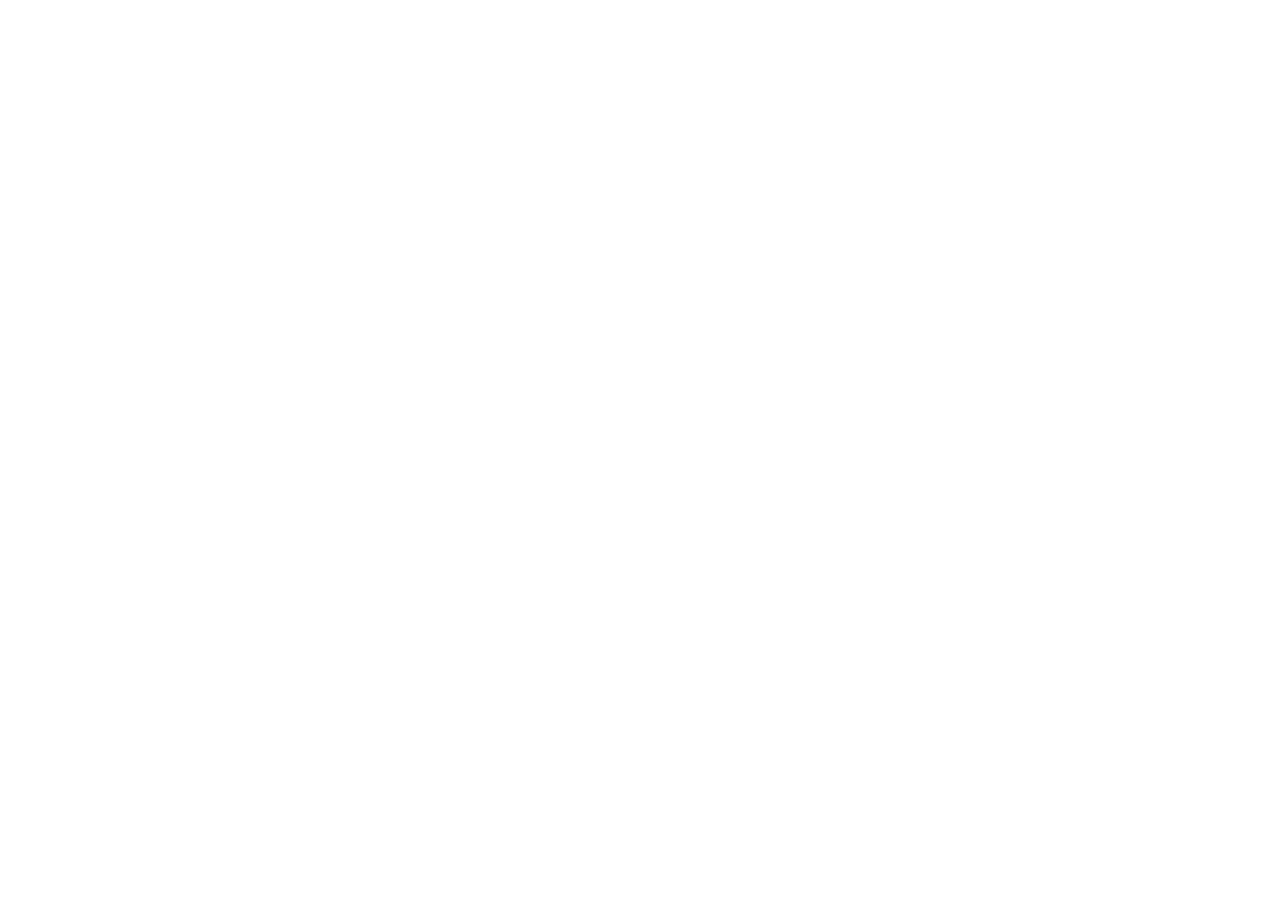
==== index.html @ dbe3b303 "first commit" ====
<!DOCTYPE html>
<html lang="en">

<head>
    <meta charset="UTF-8">
    <meta http-equiv="X-UA-Compatible" content="IE=edge">
    <meta name="viewport" content="width-device-width, initial-scale-1.0">
    <title>Website </title>
    <link rel="stylesheet" href="style.css">
</head>
<body>

    <header>
        
        <h2 class="logo">Logo</h2>
        <nav class="navigation" >
            <a class="short"href="#">Home</a>
            <a class="short" href="#">About</a>
            <a class="long"href="#">Services</a>
            <a class="long"href="#">Contact</a>
            <button class="btnLogin-popup">Login</button>
        </nav>
    </header>

    <div class="wrapper">
        <span class="icon-close"><ion-icon name="close-outline"></ion-icon></span>
        <div class="form-box login">
            <h2>Login</h2>
            <form action="#">
                <div class="input-box">
                    <span class="icon"><ion-icon name="mail-outline"></ion-icon></span>
                    <input type="email" required>
                    <label>Email</label>
                </div>
                <div class="input-box">
                    <span class="icon"><ion-icon name="lock-closed-outline"></ion-icon></span>
                    <input type="password" required>
                    <label>Password</label>
                </div>
                <div class="remember-forgot">
                    <label><input type="checkbox">Remember me</label>
                    <a href="#">Forgot Password?</a>
                </div>
                <button type="submit" class="btn">Login</button>
                <div class="login-register">
                    <p>Don't have an account? <a href="#" class="register-link">Register</a></p>
                </div>
            </form>
        </div>
        <div class="form-box register">
            <h2>Registration</h2>
            <form action="#">
                <div class="input-box">
                    <span class="icon"><ion-icon name="person-outline"></ion-icon></span>
                    <input type="text" required>
                    <label>Name</label>
                </div>
                <div class="input-box">
                    <span class="icon"><ion-icon name="mail-outline"></ion-icon></span>
                    <input type="email" required>
                    <label>Email</label>
                </div>
                <div class="input-box">
                    <span class="icon"><ion-icon name="lock-closed-outline"></ion-icon></span>
                    <input type="password" required>
                    <label>Password</label>
                </div>
                <div class="remember-forgot">
                    <label><input type="checkbox">I agree to the terms & conditions</label>
                    
                </div>
                <button type="submit" class="btn">Register</button>
                <div class="login-register">
                    <p>Already have an account? <a href="#" class="login-link">Login</a></p>
                </div>
            </form>
        </div>
    </div>
    <script type="module" src="https://unpkg.com/ionicons@7.1.0/dist/ionicons/ionicons.esm.js"></script>
    <script nomodule src="https://unpkg.com/ionicons@7.1.0/dist/ionicons/ionicons.js"></script>
    <script src="scripts.js"></script>
</body>
</html>
---- style.css ----
*{
    margin: 0;
    padding: 0;
    box-sizing: border-box;
    font-family: 'Poppins', sans-serif;
}

body{
    display: flex;
    justify-content: center;
    align-items: center;
    min-height: 100vh;
    background: url('https://coolbackgrounds.io/images/backgrounds/index/ranger-4df6c1b6.png') no-repeat,100% ;
    background-size: cover;
    background-position: center;
}

header {
    position: fixed;
    top: 0;
    left: 0;
    width: 100%;
    padding: 20px 100px;
    display: flex;
    justify-content: space-between;
    align-items: center;
    z-index:99 ;
}

.logo {
    font-size: 2em;
    color: #fff;
    user-select: none;
}

.navigation a {
    position: relative;
    font-size: 1.1em;
    color: #fff;
    text-decoration: none;
    font-weight: 500;
    margin-left: 40px;
}

.navigation .btnLogin-popup {
    width: 130px;
    height: 50px;
    background: transparent;
    border: 2px solid #fff;
    outline: none;
    border-radius: 6px;
    cursor: pointer;
    font-size: 1.1em;
    color: #fff;
    font-weight: 500;
    margin-left: 40px;
    transition: .5s;
}

.navigation .btnLogin-popup:hover {
    background: #fff;
    color: #162938;
}

.navigation a::after{
   content: '';
   position: absolute;
   left: 0;
   bottom: -6px;
   width: 100%;
   height: 3px;
   background:#fff;
   border-radius: 5px;
   transform-origin: right;
   transform: scaleX(0);
   transition: transform .5s;
}

.navigation a:hover::after{
    transform: scaleX(1);
}
.wrapper {
    position: relative;
    width: 400px;
    height: 440px;
    background: transparent;
    border: 2px solid rgba(255,255,255,.5);
    border-radius: 20px;
    backdrop-filter: blur(20px);
    box-shadow: 0 0 30px rgba(0,0,0,.5);
    display: flex;
    justify-content: center;
    align-items: center;
    overflow: hidden; 
    margin-top: 100px;
    transform: scale(0);
    transition:  transform .5s ease, height .2s ease;
}

.wrapper.active {
    height: 520px;
}

.wrapper.active .form-box.login{
    transition: none;
    transform: translateX(400px);
}

.wrapper.active .form-box.register{
    transition: none;
    transform: translateX(400px);
}

.wrapper .form-box.login {
    transition: transform .18s ease;
    transform: translateX(0);
}

.wrapper .form-box.register {
    transition: none;
    position: absolute;
    transform: translateX(400px);
}
.wrapper .form-box {
    width: 100%;
    padding: 40px;
}
.form-box h2 {
  font-size: 2em;
  color: #162938;
  text-align: center;  
}

.input-box {
    position: relative;
    width: 100%;
    height: 50px;
    border-bottom: 2px solid #162938;
    margin: 30px 0;
}

.input-box label{
    position: absolute;
    top: 50%;
    left: 5px;
    transform: translateY(-50%);
    font-size: 1em;
    color: #162938;
    font-weight: 500 ;
    pointer-events: none;
    transition: .5s;
}
.input-box input {
    width: 100%;
    height: 100%;
    background: transparent;
    border: none;
    outline: none;
    font-size: 1em;
    color: #162938;
    font-weight:600 ;
    padding: 0 35px 0 5px;
}

.input-box input:focus~label,
.input-box input:valid~label {
    top: -5px;
}
.input-box .icon {
    position: absolute;
    right: 8px;
    font-size: 1.2em;
    color: #162938;
    line-height: 57px;
}

.remember-forgot {
    font-size: .9em;
    color: #162938;
    font-weight: 500;
    margin: -15px 0 15px;
    display: flex;
    justify-content: space-between;
}
.remember-forgot label input{
    accent-color: #162938;
    margin-right: 3px;
}

.remember-forgot a {
    color: #162938;
    text-decoration: none;
}
.remember-forgot a:hover{
    text-decoration: underline;
}

.btn {
    width: 100%;
    height: 45px;
    background: #162938;
    border: none;
    outline: none; 
    border-radius: 6px;
    cursor: pointer;
    font-size: 1em;
    color: #fff;
    font-weight: 500;
}

.login-register {
   font-size: .9em;
   color: #162938;
   text-align: center;
   font-weight: 500;
   margin: 25px 0 10px; 
}

.login-register p a {
    color: #162938;
    text-decoration: none;
    font-weight: 600;
}

.login-register p a:hover{
    text-decoration: underline;
}

.wrapper .icon-close {
    position: absolute;
    top: 0;
    right: 0;
    width: 45px;
    height: 45px;
    background: #162938;
    font-size: 2em;
    color: #fff;
    display: flex;
    justify-content: center;
    align-items: center;
    border-bottom-left-radius: 20px;
    cursor: pointer;
    z-index: 1;
}

.wrapper .form-box.login {
    
}

.wrapper .form-box.register{
    position: absolute;
    transform: translateX(400px); 
}

.wrapper.active-popup {
    transform: scale(1);
}
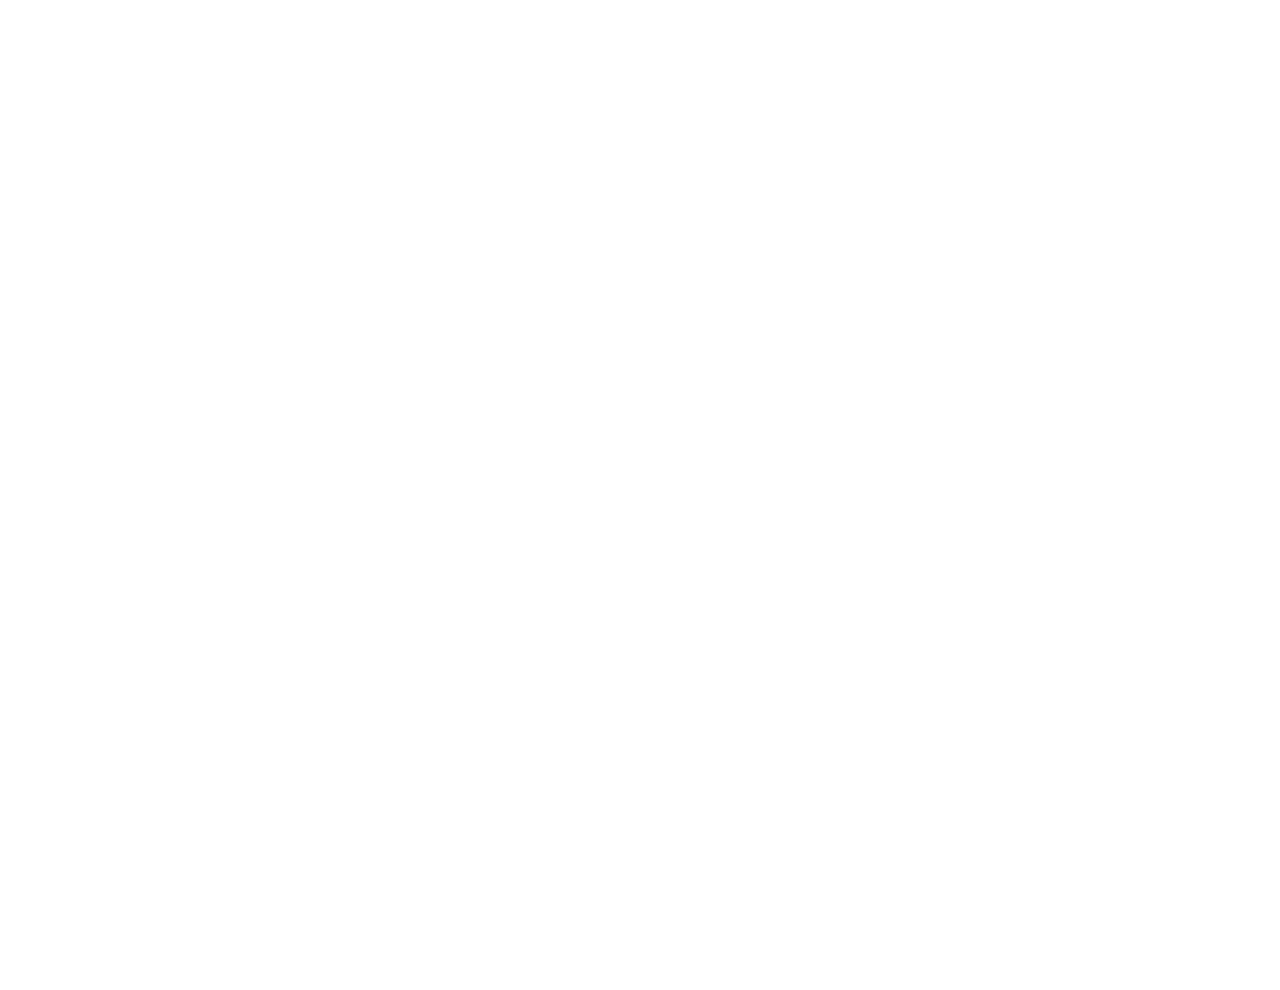
==== commit e069e766: "commit" ====
--- a/index.html
+++ b/index.html
@@ -1,83 +1,109 @@
 <!DOCTYPE html>
 <html lang="en">
-
 <head>
-    <meta charset="UTF-8">
-    <meta http-equiv="X-UA-Compatible" content="IE=edge">
-    <meta name="viewport" content="width-device-width, initial-scale-1.0">
-    <title>Website </title>
-    <link rel="stylesheet" href="style.css">
+  <title>Website</title>
+  <meta charset="utf-8">
+  <meta name="viewport" content="width=device-width, initial-scale=1">
+  <link rel="stylesheet" href="https://cdn.jsdelivr.net/npm/bootstrap@4.6.2/dist/css/bootstrap.min.css">
+  <script src="https://cdn.jsdelivr.net/npm/jquery@3.6.4/dist/jquery.slim.min.js"></script>
+  <script src="https://cdn.jsdelivr.net/npm/popper.js@1.16.1/dist/umd/popper.min.js"></script>
+  <script src="https://cdn.jsdelivr.net/npm/bootstrap@4.6.2/dist/js/bootstrap.bundle.min.js"></script>
+  <link rel="stylesheet" href="styles.css">
 </head>
 <body>
 
-    <header>
-        
-        <h2 class="logo">Logo</h2>
-        <nav class="navigation" >
-            <a class="short"href="#">Home</a>
-            <a class="short" href="#">About</a>
-            <a class="long"href="#">Services</a>
-            <a class="long"href="#">Contact</a>
-            <button class="btnLogin-popup">Login</button>
-        </nav>
-    </header>
+  <nav class ="navbar navbar-expand-xl navbar-dark bg-transparent", class="navigation", style="color:#fff;">
+  <a class ="navbar-brand" href ="#"> Website Name </a>
+  <button class ="navbar-toggler" type ="button" data-toggle ="collapse" data-target ="#colNav">
+  <span class ="navbar-toggler-icon"></span>
+  </button>
+  <div class ="collapse navbar-collapse" id ="colNav">
+  <ul class ="navbar-nav">
+  <li class ="nav-item">
+  <a class ="nav-link" href="#" style="color:
+  #fff;"> Home </a>
+  </li>
+  <li class ="nav-item">
+  <a class ="nav-link" href ="#" style="color:
+  #fff;"> About</a>
+  </li>
+  <li class ="nav-item">
+  <a class ="nav-link" href ="#" style="color:
+  #fff;"> Services  </a>
+  </li>
+  <li class ="nav-item">
+  <a class ="nav-link" href ="#" style="color:
+  #fff;"> Contact  </a>
+  </li>
+  <li class="nav-item">
+    <button class="btnLogin-popup" >Login</button>
+  </li>
+  </ul>
+  </div>
+  </nav>
+<br>
+<div class="body">
+<div class="wrapper">
+    <span class="icon-close"><ion-icon name="close-outline"></ion-icon></span>
+    <div class="form-box login">
+        <h2>Login</h2>
+        <form action="#">
+            <div class="input-box">
+                <span class="icon"><ion-icon name="mail-outline"></ion-icon></span>
+                <input type="email" required>
+                <label>Email</label>
+            </div>
+            <div class="input-box">
+                <span class="icon"><ion-icon name="lock-closed-outline"></ion-icon></span>
+                <input type="password" required>
+                <label>Password</label>
+            </div>
+            <div class="remember-forgot">
+                <label><input type="checkbox">Remember me</label>
+                <a href="#">Forgot Password?</a>
+            </div>
+            <button type="submit" class="btn">Login</button>
+            <div class="login-register">
+                <p>Don't have an account? <a href="#" class="register-link">Register</a></p>
+            </div>
+        </form>
+    </div>
+    <div class="form-box register">
+        <h2>Registration</h2>
+        <form action="#">
+            <div class="input-box">
+                <span class="icon"><ion-icon name="person-outline"></ion-icon></span>
+                <input type="text" required>
+                <label>Name</label>
+            </div>
+            <div class="input-box">
+                <span class="icon"><ion-icon name="mail-outline"></ion-icon></span>
+                <input type="email" required>
+                <label>Email</label>
+            </div>
+            <div class="input-box">
+                <span class="icon"><ion-icon name="lock-closed-outline"></ion-icon></span>
+                <input type="password" required>
+                <label>Password</label>
+            </div>
+            <div class="remember-forgot">
+                <label><input type="checkbox">I agree to the terms & conditions</label>
+                
+            </div>
+            <button type="submit" class="btn">Register</button>
+            <div class="login-register">
+                <p>Already have an account? <a href="#" class="login-link">Login</a></p>
+            </div>
+        </form>
+    </div>
+</div>
+</div>
+<script type="module" src="https://unpkg.com/ionicons@7.1.0/dist/ionicons/ionicons.esm.js"></script>
+<script nomodule src="https://unpkg.com/ionicons@7.1.0/dist/ionicons/ionicons.js"></script>
+<script src="scripts.js"></script>
 
-    <div class="wrapper">
-        <span class="icon-close"><ion-icon name="close-outline"></ion-icon></span>
-        <div class="form-box login">
-            <h2>Login</h2>
-            <form action="#">
-                <div class="input-box">
-                    <span class="icon"><ion-icon name="mail-outline"></ion-icon></span>
-                    <input type="email" required>
-                    <label>Email</label>
-                </div>
-                <div class="input-box">
-                    <span class="icon"><ion-icon name="lock-closed-outline"></ion-icon></span>
-                    <input type="password" required>
-                    <label>Password</label>
-                </div>
-                <div class="remember-forgot">
-                    <label><input type="checkbox">Remember me</label>
-                    <a href="#">Forgot Password?</a>
-                </div>
-                <button type="submit" class="btn">Login</button>
-                <div class="login-register">
-                    <p>Don't have an account? <a href="#" class="register-link">Register</a></p>
-                </div>
-            </form>
-        </div>
-        <div class="form-box register">
-            <h2>Registration</h2>
-            <form action="#">
-                <div class="input-box">
-                    <span class="icon"><ion-icon name="person-outline"></ion-icon></span>
-                    <input type="text" required>
-                    <label>Name</label>
-                </div>
-                <div class="input-box">
-                    <span class="icon"><ion-icon name="mail-outline"></ion-icon></span>
-                    <input type="email" required>
-                    <label>Email</label>
-                </div>
-                <div class="input-box">
-                    <span class="icon"><ion-icon name="lock-closed-outline"></ion-icon></span>
-                    <input type="password" required>
-                    <label>Password</label>
-                </div>
-                <div class="remember-forgot">
-                    <label><input type="checkbox">I agree to the terms & conditions</label>
-                    
-                </div>
-                <button type="submit" class="btn">Register</button>
-                <div class="login-register">
-                    <p>Already have an account? <a href="#" class="login-link">Login</a></p>
-                </div>
-            </form>
-        </div>
-    </div>
-    <script type="module" src="https://unpkg.com/ionicons@7.1.0/dist/ionicons/ionicons.esm.js"></script>
-    <script nomodule src="https://unpkg.com/ionicons@7.1.0/dist/ionicons/ionicons.js"></script>
-    <script src="scripts.js"></script>
+
 </body>
-</html>+</html>
+
+
--- a/styles.css
+++ b/styles.css
@@ -0,0 +1,317 @@
+*{
+    margin: 0;
+    padding: 0;
+    box-sizing: border-box;
+    font-family: 'Poppins', sans-serif;
+}
+body {
+    
+   
+   
+    min-height: 100vh;
+    background: url('https://coolbackgrounds.io/images/backgrounds/index/ranger-4df6c1b6.png') no-repeat,100% ;
+    background-size: cover;
+    background-position: center;
+}
+
+
+ a {
+    position: relative;
+    font-size: 1.1em;
+    color: #fff;
+    text-decoration: none;
+    font-weight: 500;
+    margin-left: 40px;
+}
+
+a:hover::after{
+    transform: scaleX(1);
+}
+
+a::after{
+    content: '';
+    position: absolute;
+    left: 0;
+    bottom: -6px;
+    width: 100%;
+    height: 3px;
+    background:#fff;
+    border-radius: 5px;
+    transform-origin: right;
+    transform: scaleX(0);
+    transition: transform .5s;
+ }
+
+.btnLogin-popup:hover {
+    background: #fff;
+    color: #162938;
+}
+
+.btnLogin-popup {
+    width: 130px;
+    height: 50px;
+    background: transparent;
+    border: 2px solid #fff;
+    outline: none;
+    border-radius: 6px;
+    cursor: pointer;
+    font-size: 1.1em;
+    color: #fff;
+    font-weight: 500;
+    margin-left: 40px;
+    transition: .5s;
+}
+.body {
+    display: flex;
+    justify-content: center;
+    align-items: center;
+    min-height: 100vh;
+    background: url('https://coolbackgrounds.io/images/backgrounds/index/ranger-4df6c1b6.png') no-repeat,100% ;
+    background-size: cover;
+    background-position: center;
+}
+.wrapper {
+    position: relative;
+    width: 400px;
+    height: 440px;
+    background: transparent;
+    border: 2px solid rgba(255,255,255,.5);
+    border-radius: 20px;
+    backdrop-filter: blur(20px);
+    box-shadow: 0 0 30px rgba(0,0,0,.5);
+    display: flex;
+    justify-content: center;
+    align-items: center;
+    overflow: hidden; 
+    margin-top: 100px;
+    transform: scale(0);
+    transition:  transform .5s ease, height .2s ease;
+}
+
+.wrapper.active {
+    height: 520px;
+}
+
+.wrapper.active .form-box.login{
+    transition: none;
+    transform: translateX(400px);
+}
+
+.wrapper.active .form-box.register{
+    transition: none;
+    transform: translateX(400px);
+}
+
+.wrapper .form-box.login {
+    transition: transform .18s ease;
+    transform: translateX(0);
+}
+
+.wrapper .form-box.register {
+    transition: none;
+    position: absolute;
+    transform: translateX(400px);
+}
+.wrapper .form-box {
+    width: 100%;
+    padding: 40px;
+}
+.form-box h2 {
+  font-size: 2em;
+  color: #162938;
+  text-align: center;  
+}
+
+.input-box {
+    position: relative;
+    width: 100%;
+    height: 50px;
+    border-bottom: 2px solid #162938;
+    margin: 30px 0;
+}
+
+.input-box label{
+    position: absolute;
+    top: 50%;
+    left: 5px;
+    transform: translateY(-50%);
+    font-size: 1em;
+    color: #162938;
+    font-weight: 500 ;
+    pointer-events: none;
+    transition: .5s;
+}
+.input-box input {
+    width: 100%;
+    height: 100%;
+    background: transparent;
+    border: none;
+    outline: none;
+    font-size: 1em;
+    color: #162938;
+    font-weight:600 ;
+    padding: 0 35px 0 5px;
+}
+
+.input-box input:focus~label,
+.input-box input:valid~label {
+    top: -5px;
+}
+.input-box .icon {
+    position: absolute;
+    right: 8px;
+    font-size: 1.2em;
+    color: #162938;
+    line-height: 57px;
+}
+
+.remember-forgot {
+    font-size: .9em;
+    color: #162938;
+    font-weight: 500;
+    margin: -15px 0 15px;
+    display: flex;
+    justify-content: space-between;
+}
+.remember-forgot label input{
+    accent-color: #162938;
+    margin-right: 3px;
+}
+
+.remember-forgot a {
+    color: #162938;
+    text-decoration: none;
+}
+.remember-forgot a:hover{
+    text-decoration: underline;
+}
+
+.btn {
+    width: 100%;
+    height: 45px;
+    background: #162938;
+    border: none;
+    outline: none; 
+    border-radius: 6px;
+    cursor: pointer;
+    font-size: 1em;
+    color: #fff;
+    font-weight: 500;
+}
+
+.navigation .btnLogin-popup {
+    width: 130px;
+    height: 50px;
+    background: transparent;
+    border: 2px solid #fff;
+    outline: none;
+    border-radius: 6px;
+    cursor: pointer;
+    font-size: 1.1em;
+    color: #fff;
+    font-weight: 500;
+    margin-left: 40px;
+    transition: .5s;
+}
+
+.navigation .btnLogin-popup:hover {
+    background: #fff;
+    color: #162938;
+}
+
+.login-register {
+   font-size: .9em;
+   color: #162938;
+   text-align: center;
+   font-weight: 500;
+   margin: 25px 0 10px; 
+}
+
+.login-register p a {
+    color: #162938;
+    text-decoration: none;
+    font-weight: 600;
+}
+
+.login-register p a:hover{
+    text-decoration: underline;
+}
+
+.wrapper .icon-close {
+    position: absolute;
+    top: 0;
+    right: 0;
+    width: 45px;
+    height: 45px;
+    background: #162938;
+    font-size: 2em;
+    color: #fff;
+    display: flex;
+    justify-content: center;
+    align-items: center;
+    border-bottom-left-radius: 20px;
+    cursor: pointer;
+    z-index: 1;
+}
+
+.wrapper .form-box.login {
+    
+}
+
+.wrapper .form-box.register{
+    position: absolute;
+    transform: translateX(400px); 
+}
+
+.wrapper.active-popup {
+    transform: scale(1);
+}
+
+
+
+.navigation a {
+    position: relative;
+    font-size: 1.1em;
+    color: #fff;
+    text-decoration: none;
+    font-weight: 500;
+    margin-left: 40px;
+}
+
+.navigation .btnLogin-popup {
+    width: 130px;
+    height: 50px;
+    background: transparent;
+    border: 2px solid #fff;
+    outline: none;
+    border-radius: 6px;
+    cursor: pointer;
+    font-size: 1.1em;
+    color: #fff;
+    font-weight: 500;
+    margin-left: 40px;
+    transition: .5s;
+}
+
+.navigation .btnLogin-popup:hover {
+    background: #fff;
+    color: #162938;
+}
+
+.navigation a::after{
+   content: '';
+   position: absolute;
+   left: 0;
+   bottom: -6px;
+   width: 100%;
+   height: 3px;
+   background:#fff;
+   border-radius: 5px;
+   transform-origin: right;
+   transform: scaleX(0);
+   transition: transform .5s;
+}
+
+.navigation a:hover::after{
+    transform: scaleX(1);
+}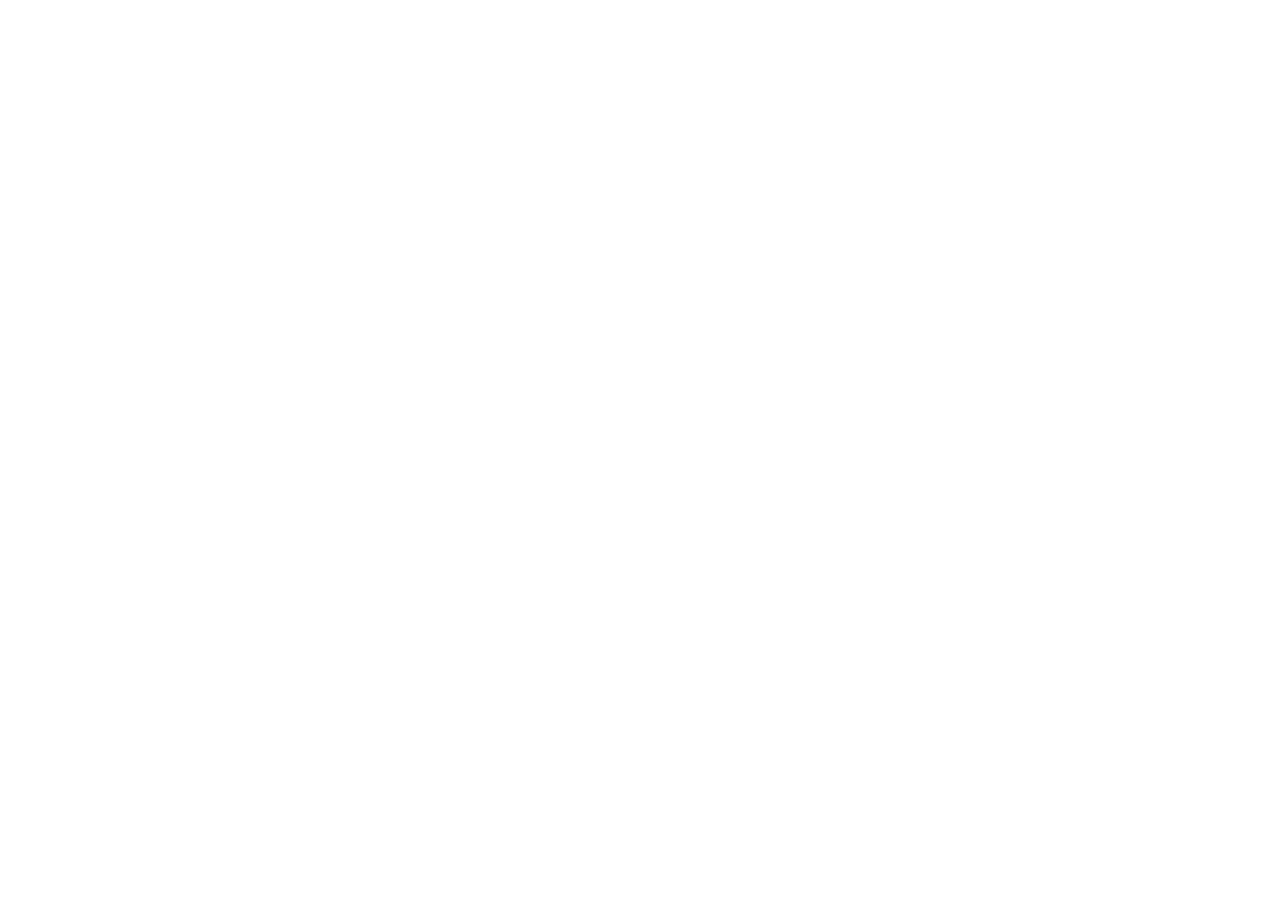
==== commit 4120d912: "commit" ====
--- a/index.html
+++ b/index.html
@@ -8,11 +8,12 @@
   <script src="https://cdn.jsdelivr.net/npm/jquery@3.6.4/dist/jquery.slim.min.js"></script>
   <script src="https://cdn.jsdelivr.net/npm/popper.js@1.16.1/dist/umd/popper.min.js"></script>
   <script src="https://cdn.jsdelivr.net/npm/bootstrap@4.6.2/dist/js/bootstrap.bundle.min.js"></script>
+  <link rel="stylesheet" href="https://unicons.iconscout.com/release/v4.0.0/css/line.css">
   <link rel="stylesheet" href="styles.css">
 </head>
 <body>
 
-  <nav class ="navbar navbar-expand-xl navbar-dark bg-transparent", class="navigation", style="color:#fff;">
+  <nav class ="navbar navbar-expand-xl navbar-dark bg-transparent", class="navigation", style="color:#fff; ">
   <a class ="navbar-brand" href ="#"> Website Name </a>
   <button class ="navbar-toggler" type ="button" data-toggle ="collapse" data-target ="#colNav">
   <span class ="navbar-toggler-icon"></span>
@@ -36,68 +37,72 @@
   #fff;"> Contact  </a>
   </li>
   <li class="nav-item">
-    <button class="btnLogin-popup" >Login</button>
+     <button class="button" id="form-open">Login</button>
   </li>
   </ul>
   </div>
   </nav>
 <br>
-<div class="body">
-<div class="wrapper">
-    <span class="icon-close"><ion-icon name="close-outline"></ion-icon></span>
-    <div class="form-box login">
-        <h2>Login</h2>
-        <form action="#">
-            <div class="input-box">
-                <span class="icon"><ion-icon name="mail-outline"></ion-icon></span>
-                <input type="email" required>
-                <label>Email</label>
+
+       
+      
+    <!-- Home -->
+    <section class="home">
+      <div class="form_container">
+        <i class="uil uil-times form_close"></i>
+        <!-- Login From -->
+        <div class="form login_form">
+          <form action="#">
+            <h2>Login</h2>
+            <div class="input_box">
+              <input type="email" placeholder="Enter your email" required />
+              <i class="uil uil-envelope-alt email"></i>
             </div>
-            <div class="input-box">
-                <span class="icon"><ion-icon name="lock-closed-outline"></ion-icon></span>
-                <input type="password" required>
-                <label>Password</label>
+            <div class="input_box">
+              <input type="password" placeholder="Enter your password" required />
+              <i class="uil uil-lock password"></i>
+              <i class="uil uil-eye-slash pw_hide"></i>
             </div>
-            <div class="remember-forgot">
-                <label><input type="checkbox">Remember me</label>
-                <a href="#">Forgot Password?</a>
+            <div class="option_field">
+              <span class="checkbox">
+                <input type="checkbox" id="check" />
+                <label for="check">Remember me</label>
+              </span>
+              <a href="#" class="forgot_pw">Forgot password?</a>
             </div>
-            <button type="submit" class="btn">Login</button>
-            <div class="login-register">
-                <p>Don't have an account? <a href="#" class="register-link">Register</a></p>
+            <button class="button">Login Now</button>
+            <div class="login_signup">Don't have an account? <a href="#" id="signup">Signup</a></div>
+          </form>
+        </div>
+        <!-- Signup From -->
+        <div class="form signup_form">
+          <form action="#">
+            <h2>Signup</h2>
+            <div class="input_box">
+              <input type="email" placeholder="Enter your email" required />
+              <i class="uil uil-envelope-alt email"></i>
             </div>
-        </form>
-    </div>
-    <div class="form-box register">
-        <h2>Registration</h2>
-        <form action="#">
-            <div class="input-box">
-                <span class="icon"><ion-icon name="person-outline"></ion-icon></span>
-                <input type="text" required>
-                <label>Name</label>
+            <div class="input_box">
+              <input type="password" placeholder="Create password" required />
+              <i class="uil uil-lock password"></i>
+              <i class="uil uil-eye-slash pw_hide"></i>
             </div>
-            <div class="input-box">
-                <span class="icon"><ion-icon name="mail-outline"></ion-icon></span>
-                <input type="email" required>
-                <label>Email</label>
+            <div class="input_box">
+              <input type="password" placeholder="Confirm password" required />
+              <i class="uil uil-lock password"></i>
+              <i class="uil uil-eye-slash pw_hide"></i>
             </div>
-            <div class="input-box">
-                <span class="icon"><ion-icon name="lock-closed-outline"></ion-icon></span>
-                <input type="password" required>
-                <label>Password</label>
-            </div>
-            <div class="remember-forgot">
-                <label><input type="checkbox">I agree to the terms & conditions</label>
-                
-            </div>
-            <button type="submit" class="btn">Register</button>
-            <div class="login-register">
-                <p>Already have an account? <a href="#" class="login-link">Login</a></p>
-            </div>
-        </form>
-    </div>
-</div>
-</div>
+            <button class="button">Signup Now</button>
+            <div class="login_signup">Already have an account? <a href="#" id="login">Login</a></div>
+          </form>
+        </div>
+      </div>
+    </section>
+    
+  
+
+
+
 <script type="module" src="https://unpkg.com/ionicons@7.1.0/dist/ionicons/ionicons.esm.js"></script>
 <script nomodule src="https://unpkg.com/ionicons@7.1.0/dist/ionicons/ionicons.js"></script>
 <script src="scripts.js"></script>
--- a/styles.css
+++ b/styles.css
@@ -15,7 +15,7 @@
 }
 
 
- a {
+ .nav-link {
     position: relative;
     font-size: 1.1em;
     color: #fff;
@@ -24,11 +24,11 @@
     margin-left: 40px;
 }
 
-a:hover::after{
+.nav-link:hover::after{
     transform: scaleX(1);
 }
 
-a::after{
+.nav-link::after{
     content: '';
     position: absolute;
     left: 0;
@@ -41,15 +41,9 @@
     transform: scaleX(0);
     transition: transform .5s;
  }
-
-.btnLogin-popup:hover {
-    background: #fff;
-    color: #162938;
-}
-
-.btnLogin-popup {
+.button{
     width: 130px;
-    height: 50px;
+    height:50px ;
     background: transparent;
     border: 2px solid #fff;
     outline: none;
@@ -59,259 +53,139 @@
     color: #fff;
     font-weight: 500;
     margin-left: 40px;
-    transition: .5s;
-}
-.body {
-    display: flex;
-    justify-content: center;
-    align-items: center;
-    min-height: 100vh;
-    background: url('https://coolbackgrounds.io/images/backgrounds/index/ranger-4df6c1b6.png') no-repeat,100% ;
-    background-size: cover;
-    background-position: center;
-}
-.wrapper {
-    position: relative;
-    width: 400px;
-    height: 440px;
-    background: transparent;
-    border: 2px solid rgba(255,255,255,.5);
-    border-radius: 20px;
-    backdrop-filter: blur(20px);
-    box-shadow: 0 0 30px rgba(0,0,0,.5);
-    display: flex;
-    justify-content: center;
-    align-items: center;
-    overflow: hidden; 
-    margin-top: 100px;
-    transform: scale(0);
-    transition:  transform .5s ease, height .2s ease;
 }
 
-.wrapper.active {
-    height: 520px;
+.button:hover{
+    background: #fff;
+    color: #0b0217;
 }
-
-.wrapper.active .form-box.login{
-    transition: none;
-    transform: translateX(400px);
+.button {
+    padding: 6px 24px;
+    border: 2px solid #fff;
+    background: transparent;
+    border-radius: 6px;
+    cursor: pointer;
 }
-
-.wrapper.active .form-box.register{
-    transition: none;
-    transform: translateX(400px);
-}
-
-.wrapper .form-box.login {
-    transition: transform .18s ease;
-    transform: translateX(0);
-}
-
-.wrapper .form-box.register {
-    transition: none;
+.form_container {
+    position: fixed;
+    max-width: 320px;
+    width: 100%;
+    top: 50%;
+    left: 50%;
+    transform: translate(-50%, -50%) scale(1.2);
+    z-index: 101;
+    background: #fff;
+    padding: 25px;
+    border-radius: 12px;
+    box-shadow: rgba(0, 0, 0, 0.1);
+    opacity: 0;
+    pointer-events: none;
+    transition: all 0.4s ease-out;
+  }
+  .home.show .form_container {
+    opacity: 1;
+    pointer-events: auto;
+    transform: translate(-50%, -50%) scale(1);
+  }
+  .signup_form {
+    display: none;
+  }
+  .form_container.active .signup_form {
+    display: block;
+  }
+  .form_container.active .login_form {
+    display: none;
+  }
+  .form_close {
     position: absolute;
-    transform: translateX(400px);
-}
-.wrapper .form-box {
+    top: 10px;
+    right: 20px;
+    color: #0b0217;
+    font-size: 22px;
+    opacity: 0.7;
+    cursor: pointer;
+  }
+  .form_container h2 {
+    font-size: 22px;
+    color: #0b0217;
+    text-align: center;
+  }
+  .input_box {
+    position: relative;
+    margin-top: 30px;
     width: 100%;
-    padding: 40px;
-}
-.form-box h2 {
-  font-size: 2em;
-  color: #162938;
-  text-align: center;  
-}
-
-.input-box {
-    position: relative;
+    height: 40px;
+  }
+  .input_box input {
+    height: 100%;
     width: 100%;
-    height: 50px;
-    border-bottom: 2px solid #162938;
-    margin: 30px 0;
-}
-
-.input-box label{
+    border: none;
+    outline: none;
+    padding: 0 30px;
+    color: #333;
+    transition: all 0.2s ease;
+    border-bottom: 1.5px solid #aaaaaa;
+  }
+  .input_box input:focus {
+    border-color: #7d2ae8;
+  }
+  .input_box i {
     position: absolute;
     top: 50%;
-    left: 5px;
     transform: translateY(-50%);
-    font-size: 1em;
-    color: #162938;
-    font-weight: 500 ;
-    pointer-events: none;
-    transition: .5s;
-}
-.input-box input {
+    font-size: 20px;
+    color: #707070;
+  }
+  .input_box i.email,
+  .input_box i.password {
+    left: 0;
+  }
+  .input_box input:focus ~ i.email,
+  .input_box input:focus ~ i.password {
+    color: #7d2ae8;
+  }
+  .input_box i.pw_hide {
+    right: 0;
+    font-size: 18px;
+    cursor: pointer;
+  }
+  .option_field {
+    margin-top: 14px;
+    display: flex;
+    align-items: center;
+    justify-content: space-between;
+  }
+  .form_container a {
+    color: #7d2ae8;
+    font-size: 12px;
+  }
+  .form_container a:hover {
+    text-decoration: underline;
+  }
+  .checkbox {
+    display: flex;
+    column-gap: 8px;
+    white-space: nowrap;
+  }
+  .checkbox input {
+    accent-color: #7d2ae8;
+  }
+  .checkbox label {
+    font-size: 12px;
+    cursor: pointer;
+    user-select: none;
+    color: #0b0217;
+  }
+  .form_container .button {
+    background: #7d2ae8;
+    margin-top: 30px;
     width: 100%;
-    height: 100%;
-    background: transparent;
-    border: none;
-    outline: none;
-    font-size: 1em;
-    color: #162938;
-    font-weight:600 ;
-    padding: 0 35px 0 5px;
-}
-
-.input-box input:focus~label,
-.input-box input:valid~label {
-    top: -5px;
-}
-.input-box .icon {
-    position: absolute;
-    right: 8px;
-    font-size: 1.2em;
-    color: #162938;
-    line-height: 57px;
-}
-
-.remember-forgot {
-    font-size: .9em;
-    color: #162938;
-    font-weight: 500;
-    margin: -15px 0 15px;
-    display: flex;
-    justify-content: space-between;
-}
-.remember-forgot label input{
-    accent-color: #162938;
-    margin-right: 3px;
-}
-
-.remember-forgot a {
-    color: #162938;
-    text-decoration: none;
-}
-.remember-forgot a:hover{
-    text-decoration: underline;
-}
-
-.btn {
-    width: 100%;
-    height: 45px;
-    background: #162938;
-    border: none;
-    outline: none; 
-    border-radius: 6px;
-    cursor: pointer;
-    font-size: 1em;
-    color: #fff;
-    font-weight: 500;
-}
-
-.navigation .btnLogin-popup {
-    width: 130px;
-    height: 50px;
-    background: transparent;
-    border: 2px solid #fff;
-    outline: none;
-    border-radius: 6px;
-    cursor: pointer;
-    font-size: 1.1em;
-    color: #fff;
-    font-weight: 500;
-    margin-left: 40px;
-    transition: .5s;
-}
-
-.navigation .btnLogin-popup:hover {
-    background: #fff;
-    color: #162938;
-}
-
-.login-register {
-   font-size: .9em;
-   color: #162938;
-   text-align: center;
-   font-weight: 500;
-   margin: 25px 0 10px; 
-}
-
-.login-register p a {
-    color: #162938;
-    text-decoration: none;
-    font-weight: 600;
-}
-
-.login-register p a:hover{
-    text-decoration: underline;
-}
-
-.wrapper .icon-close {
-    position: absolute;
-    top: 0;
-    right: 0;
-    width: 45px;
-    height: 45px;
-    background: #162938;
-    font-size: 2em;
-    color: #fff;
-    display: flex;
-    justify-content: center;
-    align-items: center;
-    border-bottom-left-radius: 20px;
-    cursor: pointer;
-    z-index: 1;
-}
-
-.wrapper .form-box.login {
-    
-}
-
-.wrapper .form-box.register{
-    position: absolute;
-    transform: translateX(400px); 
-}
-
-.wrapper.active-popup {
-    transform: scale(1);
-}
-
-
-
-.navigation a {
-    position: relative;
-    font-size: 1.1em;
-    color: #fff;
-    text-decoration: none;
-    font-weight: 500;
-    margin-left: 40px;
-}
-
-.navigation .btnLogin-popup {
-    width: 130px;
-    height: 50px;
-    background: transparent;
-    border: 2px solid #fff;
-    outline: none;
-    border-radius: 6px;
-    cursor: pointer;
-    font-size: 1.1em;
-    color: #fff;
-    font-weight: 500;
-    margin-left: 40px;
-    transition: .5s;
-}
-
-.navigation .btnLogin-popup:hover {
-    background: #fff;
-    color: #162938;
-}
-
-.navigation a::after{
-   content: '';
-   position: absolute;
-   left: 0;
-   bottom: -6px;
-   width: 100%;
-   height: 3px;
-   background:#fff;
-   border-radius: 5px;
-   transform-origin: right;
-   transform: scaleX(0);
-   transition: transform .5s;
-}
-
-.navigation a:hover::after{
-    transform: scaleX(1);
-}+    padding: 10px 0;
+    border-radius: 10px;
+    margin-right: 50px;
+  }
+  .login_signup {
+    font-size: 12px;
+    text-align: center;
+    margin-top: 15px;
+  }